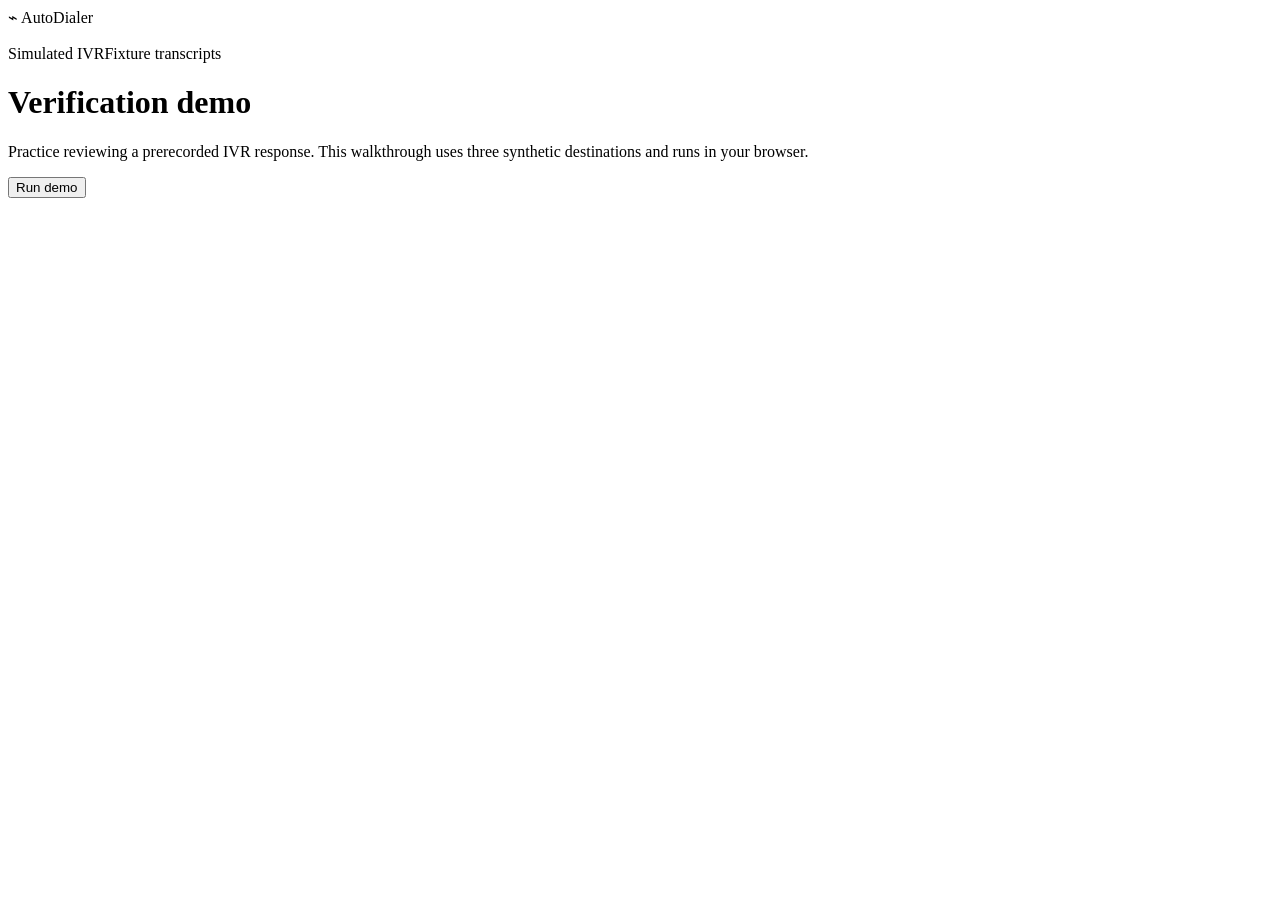
==== packaging/android-demo.html @ 5e13d0c5 "Build local AutoDialer simulation MVP" ====
<!doctype html>
<html lang="en">
<head>
  <meta charset="utf-8">
  <meta name="viewport" content="width=device-width, initial-scale=1">
  <meta name="theme-color" content="#111f35">
  <title>AutoDialer · Android demo</title>
  <style>__STYLES__
    .demo-content { max-width: 730px; }
    .demo-actions { padding: 14px 16px; border-top: 1px solid var(--line); }
    .brand.demo-brand { margin-bottom: 18px; }
  </style>
</head>
<body>
  <main class="content demo-content">
    <div class="brand demo-brand"><span class="brand-icon" aria-hidden="true">⌁</span> AutoDialer</div>
    <div class="topline"><span class="provider"><span class="status-dot"></span> Simulated IVR</span><span>Fixture transcripts</span></div>
    <header class="page-heading">
      <div><h1>Verification demo</h1><p>Practice reviewing a prerecorded IVR response. This walkthrough uses three synthetic destinations and runs in your browser.</p></div>
      <button type="button" id="run" class="button primary">Run demo</button>
    </header>
    <div id="notice" role="status" hidden>Review saved.</div>
    <section class="panel" id="results" hidden>
      <div class="section-heading"><h2>Synthetic appointment demo</h2></div>
      <div id="records" class="records"></div>
      <div class="demo-actions"><button type="button" id="export" class="button">Export CSV</button></div>
    </section>
  </main>
  <dialog id="review">
    <form class="stack" id="form">
      <h2>Review response</h2>
      <blockquote id="transcript"></blockquote>
      <audio controls preload="none" src="[data-uri]"></audio>
      <label>Final result <input name="label" maxlength="60" required></label>
      <label>Review note <textarea name="note" rows="3" maxlength="1500"></textarea></label>
      <div class="actions"><button type="button" id="cancel" class="button">Cancel</button><button class="button primary">Save review</button></div>
    </form>
  </dialog>
  <script>
    "use strict";
    const fixtures = __RECORDS__;
    const byId = (id) => document.getElementById(id);
    const review = byId("review");
    const form = byId("form");
    let records = [];
    function element(tag, text) {
      const node = document.createElement(tag);
      node.textContent = text;
      return node;
    }
    function render() {
      const rows = records.map((record) => {
        const row = element("article", "");
        row.className = "record";
        const heading = element("div", "");
        heading.className = "record-title";
        const status = element("span", record.label ? "Completed" : "Needs review");
        status.className = record.label ? "badge done" : "badge review";
        heading.append(element("strong", record.destination), status);
        if (record.label) heading.append(element("strong", record.label));
        else {
          const control = element("button", "Review");
          control.type = "button";
          control.className = "button";
          control.addEventListener("click", () => {
            byId("transcript").textContent = record.transcript;
            form.reset();
            review.showModal();
          });
          heading.append(control);
        }
        row.append(heading, element("p", record.transcript));
        if (record.note) row.append(element("p", record.note));
        return row;
      });
      byId("records").replaceChildren(...rows);
    }
    byId("run").addEventListener("click", () => {
      records = fixtures.map((record) => ({ ...record }));
      byId("results").hidden = false;
      byId("notice").hidden = true;
      render();
    });
    byId("cancel").addEventListener("click", () => review.close());
    review.addEventListener("close", () => review.querySelector("audio").pause());
    form.addEventListener("submit", (event) => {
      event.preventDefault();
      const label = form.elements.label.value.trim();
      if (!label) {
        form.elements.label.value = "";
        form.reportValidity();
        return;
      }
      const record = records.find((entry) => !entry.label);
      record.label = label;
      record.note = form.elements.note.value;
      review.close();
      render();
      byId("notice").hidden = false;
    });
    function csvCell(value) {
      const safe = /^[\s]*[=+@-]/.test(value) ? "'" + value : value;
      return '"' + safe.replaceAll('"', '""') + '"';
    }
    byId("export").addEventListener("click", () => {
      const rows = records.map((record) => [record.destination, record.transcript, record.label, record.note]);
      const csv = ["destination,transcript,label,review_note", ...rows.map((row) => row.map(csvCell).join(","))];
      const url = URL.createObjectURL(new Blob(["\uFEFF", csv.join("\r\n")], { type: "text/csv" }));
      const link = element("a", "");
      link.href = url;
      link.download = "autodialer-synthetic-demo.csv";
      document.body.append(link);
      link.click();
      link.remove();
      setTimeout(() => URL.revokeObjectURL(url), 10_000);
    });
  </script>
</body>
</html>
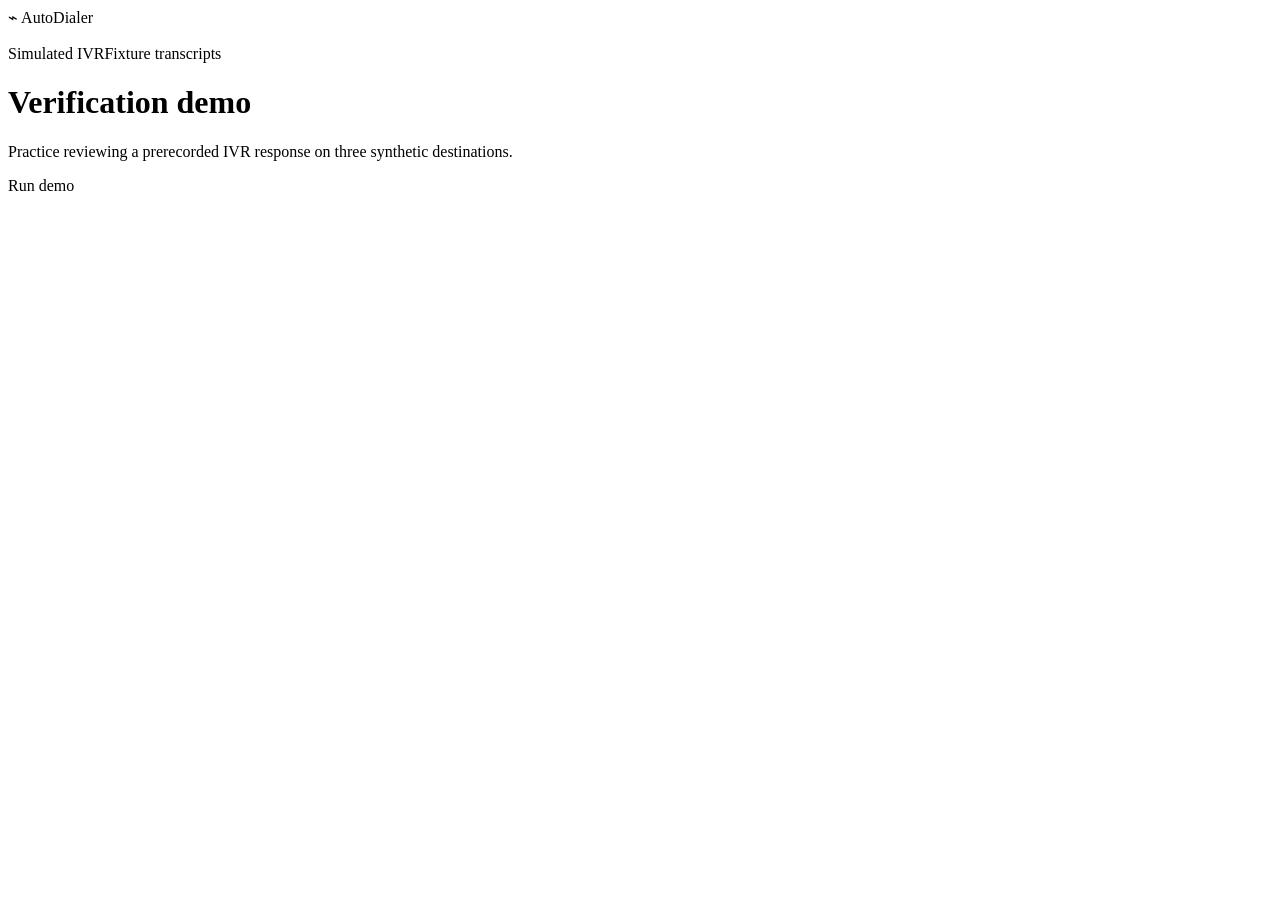
==== commit dad5ac93: "Make the standalone Android demo open without JavaScript" ====
--- a/packaging/android-demo.html
+++ b/packaging/android-demo.html
@@ -8,7 +8,13 @@
   <style>__STYLES__
     .demo-content { max-width: 730px; }
     .demo-actions { padding: 14px 16px; border-top: 1px solid var(--line); }
-    .brand.demo-brand { margin-bottom: 18px; }
+    .brand.demo-brand, .demo-panel { margin-bottom: 18px; }
+    summary.button { display: inline-flex; align-items: center; cursor: pointer; }
+    .demo-panel { margin-top: 12px; }
+    .demo-review { margin-top: 4px; }
+    .review-content { margin-top: 12px; }
+    .review-content audio { width: min(100%, 380px); }
+    .demo-actions pre { font-size: .84rem; white-space: pre-wrap; overflow-wrap: anywhere; }
   </style>
 </head>
 <body>
@@ -16,73 +22,72 @@
     <div class="brand demo-brand"><span class="brand-icon" aria-hidden="true">⌁</span> AutoDialer</div>
     <div class="topline"><span class="provider"><span class="status-dot"></span> Simulated IVR</span><span>Fixture transcripts</span></div>
     <header class="page-heading">
-      <div><h1>Verification demo</h1><p>Practice reviewing a prerecorded IVR response. This walkthrough uses three synthetic destinations and runs in your browser.</p></div>
-      <button type="button" id="run" class="button primary">Run demo</button>
+      <div><h1>Verification demo</h1><p>Practice reviewing a prerecorded IVR response on three synthetic destinations.</p></div>
     </header>
-    <div id="notice" role="status" hidden>Review saved.</div>
-    <section class="panel" id="results" hidden>
-      <div class="section-heading"><h2>Synthetic appointment demo</h2></div>
-      <div id="records" class="records"></div>
-      <div class="demo-actions"><button type="button" id="export" class="button">Export CSV</button></div>
-    </section>
+    <details id="run">
+      <summary class="button primary">Run demo</summary>
+      <section class="panel demo-panel" id="results">
+        <div class="section-heading"><h2>Synthetic appointment demo</h2></div>
+        <div class="records">
+          __COMPLETED_RECORDS__
+          <article class="record" id="review-record">
+            <div class="record-title">
+              <strong>__REVIEW_DESTINATION__</strong>
+              <span id="review-status" class="badge review">Needs review</span>
+              <strong id="review-label" hidden></strong>
+            </div>
+            <p id="review-transcript">__REVIEW_TRANSCRIPT__</p>
+            <p id="review-note" hidden></p>
+            <details class="demo-review" id="review">
+              <summary class="button" id="review-summary">Review</summary>
+              <div class="review-content stack">
+                <audio aria-label="Synthetic IVR response" controls preload="none" src="[data-uri]"></audio>
+                <p id="review-help">Open this file in a browser with JavaScript enabled to save a practice review.</p>
+                <form class="stack" id="form" hidden>
+                  <label>Final result <input name="label" maxlength="60" required></label>
+                  <label>Review note <textarea name="note" rows="3" maxlength="1500"></textarea></label>
+                  <div class="actions"><button class="button primary">Save review</button></div>
+                </form>
+              </div>
+            </details>
+            <p id="review-feedback" role="status" aria-live="polite"></p>
+          </article>
+        </div>
+        <div class="demo-actions stack">
+          <div class="actions"><a id="export" href="__CSV_URL__" download="autodialer-synthetic-demo.csv">Export CSV</a></div>
+          <details>
+            <summary>View CSV</summary>
+            <pre id="export-text">__CSV_TEXT__</pre>
+          </details>
+        </div>
+      </section>
+    </details>
   </main>
-  <dialog id="review">
-    <form class="stack" id="form">
-      <h2>Review response</h2>
-      <blockquote id="transcript"></blockquote>
-      <audio controls preload="none" src="[data-uri]"></audio>
-      <label>Final result <input name="label" maxlength="60" required></label>
-      <label>Review note <textarea name="note" rows="3" maxlength="1500"></textarea></label>
-      <div class="actions"><button type="button" id="cancel" class="button">Cancel</button><button class="button primary">Save review</button></div>
-    </form>
-  </dialog>
   <script>
     "use strict";
-    const fixtures = __RECORDS__;
+    const records = __RECORDS__;
     const byId = (id) => document.getElementById(id);
     const review = byId("review");
     const form = byId("form");
-    let records = [];
-    function element(tag, text) {
-      const node = document.createElement(tag);
-      node.textContent = text;
-      return node;
+    const reminder = byId("review-help");
+    const record = records.find((entry) => !entry.label);
+    const exportLink = byId("export");
+    let exportUrl;
+
+    function csvCell(value) {
+      const safe = /^\s*[=+@-]/.test(value) ? "'" + value : value;
+      return '"' + safe.replaceAll('"', '""') + '"';
     }
-    function render() {
-      const rows = records.map((record) => {
-        const row = element("article", "");
-        row.className = "record";
-        const heading = element("div", "");
-        heading.className = "record-title";
-        const status = element("span", record.label ? "Completed" : "Needs review");
-        status.className = record.label ? "badge done" : "badge review";
-        heading.append(element("strong", record.destination), status);
-        if (record.label) heading.append(element("strong", record.label));
-        else {
-          const control = element("button", "Review");
-          control.type = "button";
-          control.className = "button";
-          control.addEventListener("click", () => {
-            byId("transcript").textContent = record.transcript;
-            form.reset();
-            review.showModal();
-          });
-          heading.append(control);
-        }
-        row.append(heading, element("p", record.transcript));
-        if (record.note) row.append(element("p", record.note));
-        return row;
-      });
-      byId("records").replaceChildren(...rows);
+
+    function updateExport() {
+      const rows = records.map((entry) => [entry.destination, entry.transcript, entry.label, entry.note]);
+      const csv = ["destination,transcript,label,review_note", ...rows.map((row) => row.map(csvCell).join(","))].join("\r\n");
+      byId("export-text").textContent = csv;
+      if (exportUrl) URL.revokeObjectURL(exportUrl);
+      exportUrl = URL.createObjectURL(new Blob(["\uFEFF", csv], { type: "text/csv" }));
+      exportLink.href = exportUrl;
     }
-    byId("run").addEventListener("click", () => {
-      records = fixtures.map((record) => ({ ...record }));
-      byId("results").hidden = false;
-      byId("notice").hidden = true;
-      render();
-    });
-    byId("cancel").addEventListener("click", () => review.close());
-    review.addEventListener("close", () => review.querySelector("audio").pause());
+
     form.addEventListener("submit", (event) => {
       event.preventDefault();
       const label = form.elements.label.value.trim();
@@ -91,29 +96,25 @@
         form.reportValidity();
         return;
       }
-      const record = records.find((entry) => !entry.label);
       record.label = label;
       record.note = form.elements.note.value;
-      review.close();
-      render();
-      byId("notice").hidden = false;
+      byId("review-label").textContent = record.label;
+      byId("review-label").hidden = false;
+      byId("review-status").textContent = "Completed";
+      byId("review-status").className = "badge done";
+      byId("review-note").textContent = record.note;
+      byId("review-note").hidden = !record.note;
+      byId("review-summary").textContent = "Edit review";
+      updateExport();
+      review.open = false;
+      byId("review-summary").focus();
+      byId("review-feedback").textContent = "Review saved.";
     });
-    function csvCell(value) {
-      const safe = /^[\s]*[=+@-]/.test(value) ? "'" + value : value;
-      return '"' + safe.replaceAll('"', '""') + '"';
-    }
-    byId("export").addEventListener("click", () => {
-      const rows = records.map((record) => [record.destination, record.transcript, record.label, record.note]);
-      const csv = ["destination,transcript,label,review_note", ...rows.map((row) => row.map(csvCell).join(","))];
-      const url = URL.createObjectURL(new Blob(["\uFEFF", csv.join("\r\n")], { type: "text/csv" }));
-      const link = element("a", "");
-      link.href = url;
-      link.download = "autodialer-synthetic-demo.csv";
-      document.body.append(link);
-      link.click();
-      link.remove();
-      setTimeout(() => URL.revokeObjectURL(url), 10_000);
+    review.addEventListener("toggle", () => {
+      if (!review.open) review.querySelector("audio").pause();
     });
+    form.hidden = false;
+    reminder.hidden = true;
   </script>
 </body>
 </html>
